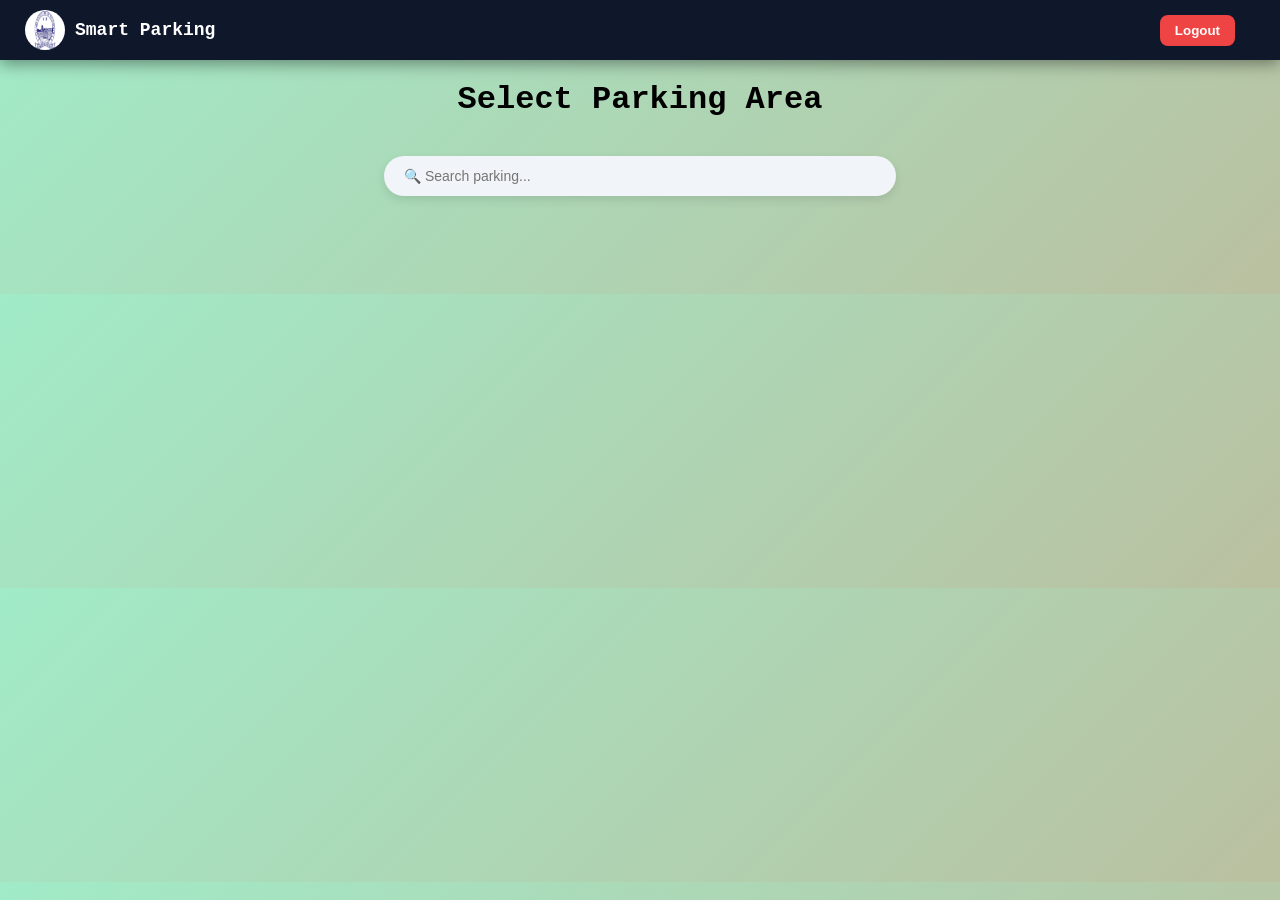
==== dashboard.html @ b9428bfd "Add files via upload" ====
<!DOCTYPE html>
<html>
<head>
  <title>Dashboard</title>
  <link rel="stylesheet" href="style.css">
</head>

<body onload="loadDashboard()">
<nav class="navbar">

  <div class="nav-left">
    <img src="vit.png" class="logo-img">
    <span class="brand">Smart Parking</span>
  </div>

  <div class="nav-right">
    <span id="userRole"></span>
    <button onclick="logout()" class="logout-btn">Logout</button>
  </div>

</nav>

<h1 style="text-align:center;">Select Parking Area</h1>

<div class="search-container">
  <input id="search" placeholder="🔍 Search parking..." onkeyup="searchParking()">
</div>

<div id="parkingAreas" class="area-container"></div>

<script src="app.js"></script>

</body>
</html>
---- style.css ----
* {
  box-sizing: border-box;
}

body {
  margin: 0;
  font-family: Courier;
  background: linear-gradient(135deg, #a1ebc8, #bac0a0);
}

/* LOGIN */
#head{
    text-align: center;

}

#box {
  justify-content: center;
  align-items: center;
  margin: 100px auto;
  width: 320px;
  padding: 25px;
  background: rgb(255, 255, 255);
  border-radius: 10px;
  text-align: center;
}

.logo {
  width: 100px;
}

input, select{
  width: 90%;
  padding: 10px;
  margin: 8px;
}

#role{
    background-color: rgb(201, 195, 195);
}

#go{
    width: 100px;
    height: 40px;
    border-radius:5px;
    background-color: rgb(222, 17, 17);
    border-width: 0px;
    color:aliceblue
}

/* DASHBOARD */

/* NAVBAR */
.navbar {
  width: 100%;
  height: 60px;

  display: flex;
  justify-content: space-between;
  align-items: center;

  padding: 0 25px;

  background: #0f172a;
  color: white;

  box-shadow: 0 4px 15px rgba(0,0,0,0.4);
}

/* LEFT SIDE */
.nav-left {
  display: flex;
  align-items: center;
  gap: 10px;
}

.logo-img {
  width: 40px;
  height: 40px;
  border-radius: 50%;
}

.brand {
  font-size: 18px;
  font-weight: bold;
}

/* RIGHT SIDE */
.nav-right {
  display: flex;
  align-items: center;
  gap: 15px;
}

#userRole {
  font-size: 14px;
  opacity: 0.8;
}

/* LOGOUT BUTTON */
.logout-btn {
  padding: 8px 15px;

  margin: 20px;

  border: none;
  border-radius: 8px;

  background: #ef4444;
  color: white;
  cursor: pointer;

  transition: 0.3s;
}

.logout-btn:hover {
  background: #dc2626;
  box-shadow: 0 0 10px #ef4444;
}
.area-container {
  display: flex;
  flex-wrap: wrap;
  justify-content: center;
}

.card {
  background: white;
  padding: 15px;
  margin: 10px;
  border-radius: 10px;
  cursor: pointer;
}

/* SEARCH CONTAINER */
.search-container {
  width: 100%;
  display: flex;
  justify-content: center;
  margin: 30px 0;
}

/* SEARCH INPUT */
#search {
  width: 40%;
  padding: 12px 20px;

  border-radius: 50px;   /* pill shape */
  border: none;

  background: #f1f5f9;
  font-size: 14px;

  outline: none;

  box-shadow: 0 4px 10px rgba(0,0,0,0.1);

  transition: 0.3s;
}

/* FOCUS EFFECT */
#search:focus {
  background: white;
  box-shadow: 0 0 10px #3b82f6;
}

.area-container {
  display: grid;
  grid-template-columns: repeat(3, 1fr);
  gap: 25px;

  padding: 30px;
}

.card {
  background: #0f172a;   /* navy */
  border-radius: 15px;

  padding: 15px;
  text-align: center;

  color: rgb(255, 255, 255);

  box-shadow: 0 8px 20px rgba(0,0,0,0.3);

  transition: 0.3s;
}

/* HOVER EFFECT */
.card:hover {
  transform: translateY(-8px);
}

.card-img {
  width: 100%;
  height: 140px;

  object-fit: cover;
  border-radius: 10px;
}

.card-title {
  margin: 15px 0 10px;
  font-size: 16px;
}

.card-btn {
  padding: 10px 15px;

  border: none;
  border-radius: 8px;

  background: #facc15;   /* gold */
  color: black;

  cursor: pointer;

  transition: 0.3s;
}

.card-btn:hover {
  background: #eab308;
}

/* PARKING */
.main-container {
  display: flex;
}

.left-panel {
  flex: 2;
  padding: 20px;
}

.right-panel {
  flex: 1;
  background: white;
  padding: 20px;
}

#parkingGrid {
  display: grid;
  grid-template-columns: repeat(10, 50px);
  gap: 10px;
}

.slot {
  height: 55px;
  width: 55px;

  display: flex;
  align-items: center;
  justify-content: center;

  border-radius: 12px;
  font-weight: bold;
  color: white;

  cursor: pointer;
  transition: all 0.25s ease;
}

/* FREE SLOT */
.free {
  background: linear-gradient(135deg, #22c55e, #16a34a);
  box-shadow: 0 4px 10px rgba(34,197,94,0.4);
}

/* OCCUPIED SLOT */
.occupied {
  background: linear-gradient(135deg, #ef4444, #dc2626);
  box-shadow: 0 4px 10px rgba(239,68,68,0.4);
  cursor: not-allowed;
}

/* HOVER EFFECT (ONLY FREE) */
.free:hover {
  transform: scale(1.12);
  box-shadow: 0 0 15px #22c55e;
}

/* SELECTED SLOT */
.selected {
  background: linear-gradient(135deg, #3b82f6, #2563eb);
  box-shadow: 0 0 15px #3b82f6;
}

.right-panel {
  flex: 1;

  margin: 30px;
  padding: 25px;

  border-radius: 15px;

  background: rgba(230, 189, 189, 0.8);
  backdrop-filter: blur(10px);

  box-shadow: 0 8px 25px rgba(0,0,0,0.2);
}

#timeSlot {
  width: 100%;
  padding: 10px;
  margin: 15px 0;

  border-radius: 8px;
  border: none;

  background: #f1f5f9;
}

input[type="time"] {
  width: 100%;
  padding: 10px;
  margin: 8px 0;

  border-radius: 8px;
  border: none;

  background: #f1f5f9;
}

button {
  width: 70%;
  padding: 12px;
  margin: 10px 50px;

  border: none;
  border-radius: 10px;

  background: linear-gradient(135deg, #22c55e, #16a34a);
  color: white;
  font-weight: bold;

  cursor: pointer;
  transition: 0.3s;
}

button:hover {
  transform: scale(1.05);
  box-shadow: 0 0 12px #22c55e;
}


#historyTable {
  width: 90%;
  margin: 20px auto;
  border-collapse: collapse;

  background: white;
  border-radius: 10px;
  overflow: hidden;
}

#historyTable th, #historyTable td {
  padding: 12px;
  text-align: center;
}

#historyTable th {
  background: #0f172a;
  color: white;
}

#historyTable tr:nth-child(even) {
  background: #f1f5f9;
}
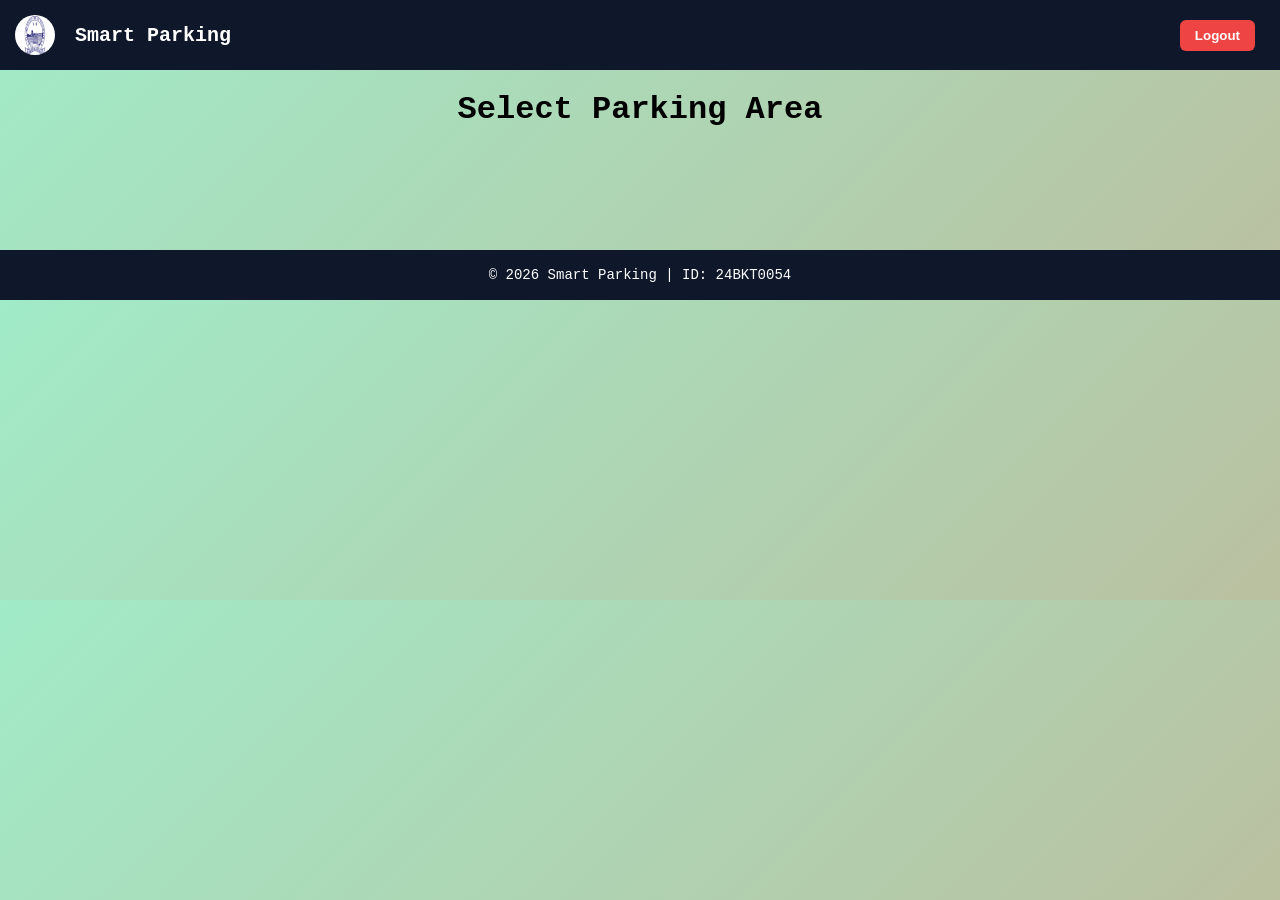
==== commit 0965b6e1: "Add files via upload" ====
--- a/dashboard.html
+++ b/dashboard.html
@@ -6,7 +6,7 @@
 </head>
 
 <body onload="loadDashboard()">
-<nav class="navbar">
+<nav id="navbar">
 
   <div class="nav-left">
     <img src="vit.png" class="logo-img">
@@ -22,13 +22,11 @@
 
 <h1 style="text-align:center;">Select Parking Area</h1>
 
-<div class="search-container">
-  <input id="search" placeholder="🔍 Search parking..." onkeyup="searchParking()">
-</div>
-
 <div id="parkingAreas" class="area-container"></div>
 
 <script src="app.js"></script>
-
+<footer class="footer">
+  © 2026 Smart Parking | ID: 24BKT0054
+</footer>
 </body>
 </html>
--- a/style.css
+++ b/style.css
@@ -9,14 +9,9 @@
 }
 
 /* LOGIN */
-#head{
-    text-align: center;
-
-}
-
-#box {
-  justify-content: center;
-  align-items: center;
+
+#login_box {
+  
   margin: 100px auto;
   width: 320px;
   padding: 25px;
@@ -25,7 +20,7 @@
   text-align: center;
 }
 
-.logo {
+#logo {
   width: 100px;
 }
 
@@ -36,42 +31,33 @@
 }
 
 #role{
-    background-color: rgb(201, 195, 195);
-}
-
-#go{
-    width: 100px;
-    height: 40px;
-    border-radius:5px;
-    background-color: rgb(222, 17, 17);
-    border-width: 0px;
-    color:aliceblue
-}
-
-/* DASHBOARD */
+    background-color: rgb(235, 222, 222);
+}
+
+/* COMMON BUTTON CSS AT THE END */
+
+/*------------------------------------------------------DASHBOARD-------------------------------------*/
 
 /* NAVBAR */
-.navbar {
-  width: 100%;
-  height: 60px;
+#navbar {
+  width: 100%;
+  height: 70px;
 
   display: flex;
   justify-content: space-between;
   align-items: center;
 
-  padding: 0 25px;
+  padding: 0 15px;
 
   background: #0f172a;
   color: white;
-
-  box-shadow: 0 4px 15px rgba(0,0,0,0.4);
 }
 
 /* LEFT SIDE */
 .nav-left {
   display: flex;
   align-items: center;
-  gap: 10px;
+  gap: 20px;
 }
 
 .logo-img {
@@ -81,7 +67,7 @@
 }
 
 .brand {
-  font-size: 18px;
+  font-size: 20px;
   font-weight: bold;
 }
 
@@ -94,94 +80,40 @@
 
 #userRole {
   font-size: 14px;
-  opacity: 0.8;
 }
 
 /* LOGOUT BUTTON */
 .logout-btn {
   padding: 8px 15px;
-
-  margin: 20px;
-
-  border: none;
-  border-radius: 8px;
-
+  margin: 10px;
+  border-radius: 6px;
   background: #ef4444;
   color: white;
   cursor: pointer;
-
   transition: 0.3s;
 }
 
 .logout-btn:hover {
   background: #dc2626;
   box-shadow: 0 0 10px #ef4444;
-}
-.area-container {
-  display: flex;
-  flex-wrap: wrap;
-  justify-content: center;
-}
-
-.card {
-  background: white;
-  padding: 15px;
-  margin: 10px;
-  border-radius: 10px;
-  cursor: pointer;
-}
-
-/* SEARCH CONTAINER */
-.search-container {
-  width: 100%;
-  display: flex;
-  justify-content: center;
-  margin: 30px 0;
-}
-
-/* SEARCH INPUT */
-#search {
-  width: 40%;
-  padding: 12px 20px;
-
-  border-radius: 50px;   /* pill shape */
-  border: none;
-
-  background: #f1f5f9;
-  font-size: 14px;
-
-  outline: none;
-
-  box-shadow: 0 4px 10px rgba(0,0,0,0.1);
-
-  transition: 0.3s;
-}
-
-/* FOCUS EFFECT */
-#search:focus {
-  background: white;
-  box-shadow: 0 0 10px #3b82f6;
 }
 
 .area-container {
   display: grid;
   grid-template-columns: repeat(3, 1fr);
   gap: 25px;
-
   padding: 30px;
 }
 
 .card {
-  background: #0f172a;   /* navy */
+  background: #0f172a;   
   border-radius: 15px;
-
+  margin: 10px;
   padding: 15px;
   text-align: center;
-
+  cursor: pointer;
   color: rgb(255, 255, 255);
-
   box-shadow: 0 8px 20px rgba(0,0,0,0.3);
-
   transition: 0.3s;
 }
 
@@ -193,13 +125,12 @@
 .card-img {
   width: 100%;
   height: 140px;
-
   object-fit: cover;
   border-radius: 10px;
 }
 
 .card-title {
-  margin: 15px 0 10px;
+  margin: 15px  10px;
   font-size: 16px;
 }
 
@@ -221,7 +152,7 @@
   background: #eab308;
 }
 
-/* PARKING */
+/* --------------------------------------------PARKING-------------------------------------------------------------*/
 .main-container {
   display: flex;
 }
@@ -237,51 +168,38 @@
   padding: 20px;
 }
 
+/* GRID */
 #parkingGrid {
   display: grid;
   grid-template-columns: repeat(10, 50px);
   gap: 10px;
 }
 
+/* SLOT */
 .slot {
-  height: 55px;
-  width: 55px;
+  height: 50px;
+  width: 50px;
 
   display: flex;
   align-items: center;
   justify-content: center;
 
-  border-radius: 12px;
+  border-radius: 8px;
+  color: white;
   font-weight: bold;
-  color: white;
-
-  cursor: pointer;
-  transition: all 0.25s ease;
-}
-
-/* FREE SLOT */
+
+  cursor: pointer;
+}
+
+/* FREE = GREEN */
 .free {
-  background: linear-gradient(135deg, #22c55e, #16a34a);
-  box-shadow: 0 4px 10px rgba(34,197,94,0.4);
-}
-
-/* OCCUPIED SLOT */
+  background: rgb(48, 139, 48);
+}
+
+/* OCCUPIED = RED */
 .occupied {
-  background: linear-gradient(135deg, #ef4444, #dc2626);
-  box-shadow: 0 4px 10px rgba(239,68,68,0.4);
+  background: red;
   cursor: not-allowed;
-}
-
-/* HOVER EFFECT (ONLY FREE) */
-.free:hover {
-  transform: scale(1.12);
-  box-shadow: 0 0 15px #22c55e;
-}
-
-/* SELECTED SLOT */
-.selected {
-  background: linear-gradient(135deg, #3b82f6, #2563eb);
-  box-shadow: 0 0 15px #3b82f6;
 }
 
 .right-panel {
@@ -341,7 +259,6 @@
   box-shadow: 0 0 12px #22c55e;
 }
 
-
 #historyTable {
   width: 90%;
   margin: 20px auto;
@@ -366,3 +283,21 @@
   background: #f1f5f9;
 }
 
+/* FOOTER */
+.footer {
+  width: 100%;
+  height: 50px;
+
+  display: flex;
+  justify-content: center;
+  align-items: center;
+
+  background: #0f172a;   
+  color: white;
+
+  font-size: 14px;
+  font-weight: 500;
+
+  margin-top: 40px;
+}
+
